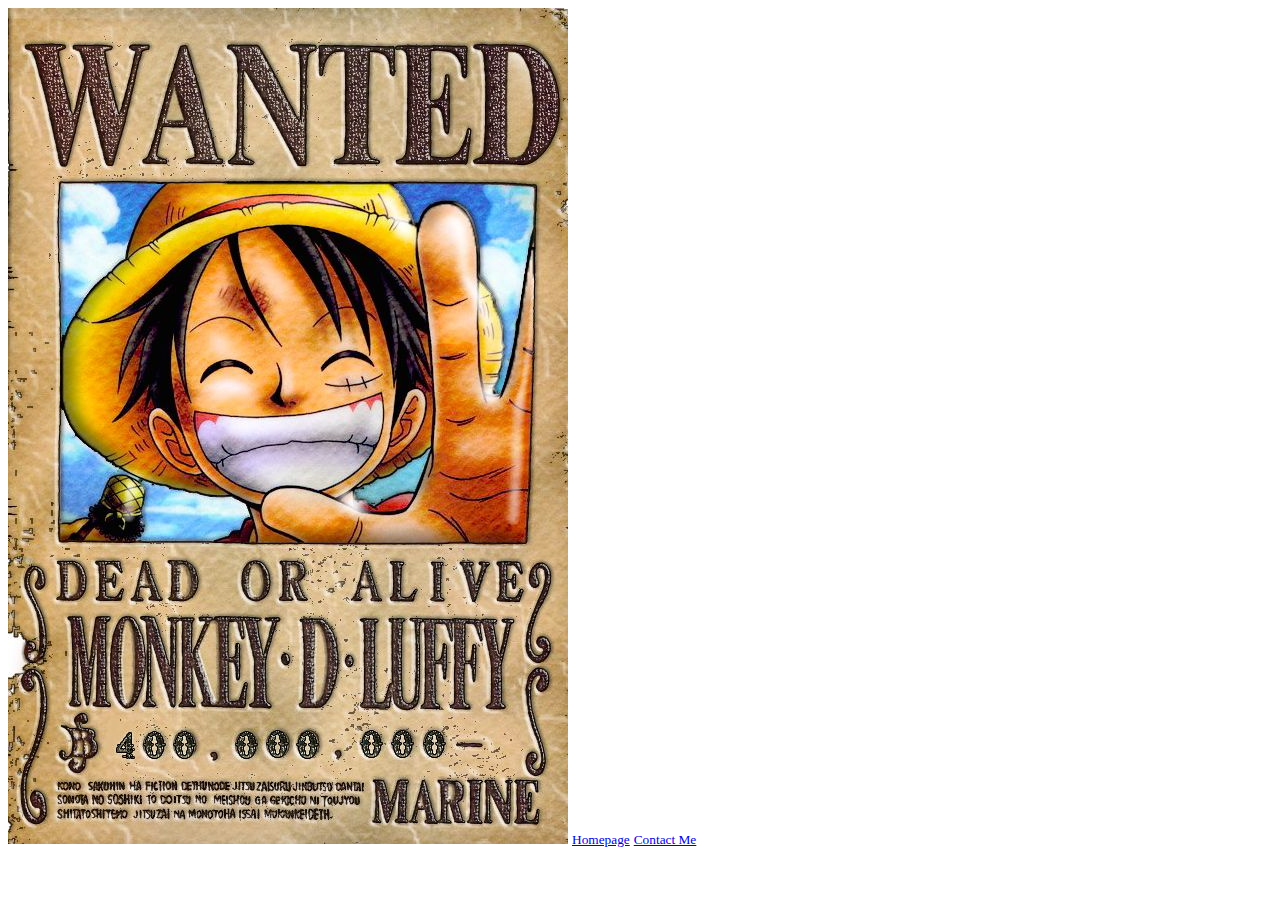
==== photo.html @ 7997e14b "Added structure and text" ====
<!DOCTYPE html>
<html lang="en">
<head>
    <meta charset="UTF-8">
    <meta name="viewport" content="width=device-width, initial-scale=1.0">
    <link rel="stylesheet" href="style.css">   
    <title>Document</title>
</head>
<body>
    <img src="src/luffy.jpg">
    <small><a href="index.html">Homepage</a></small>
    <small><a href="contact.html">Contact Me</a></small>
</body>
</html>
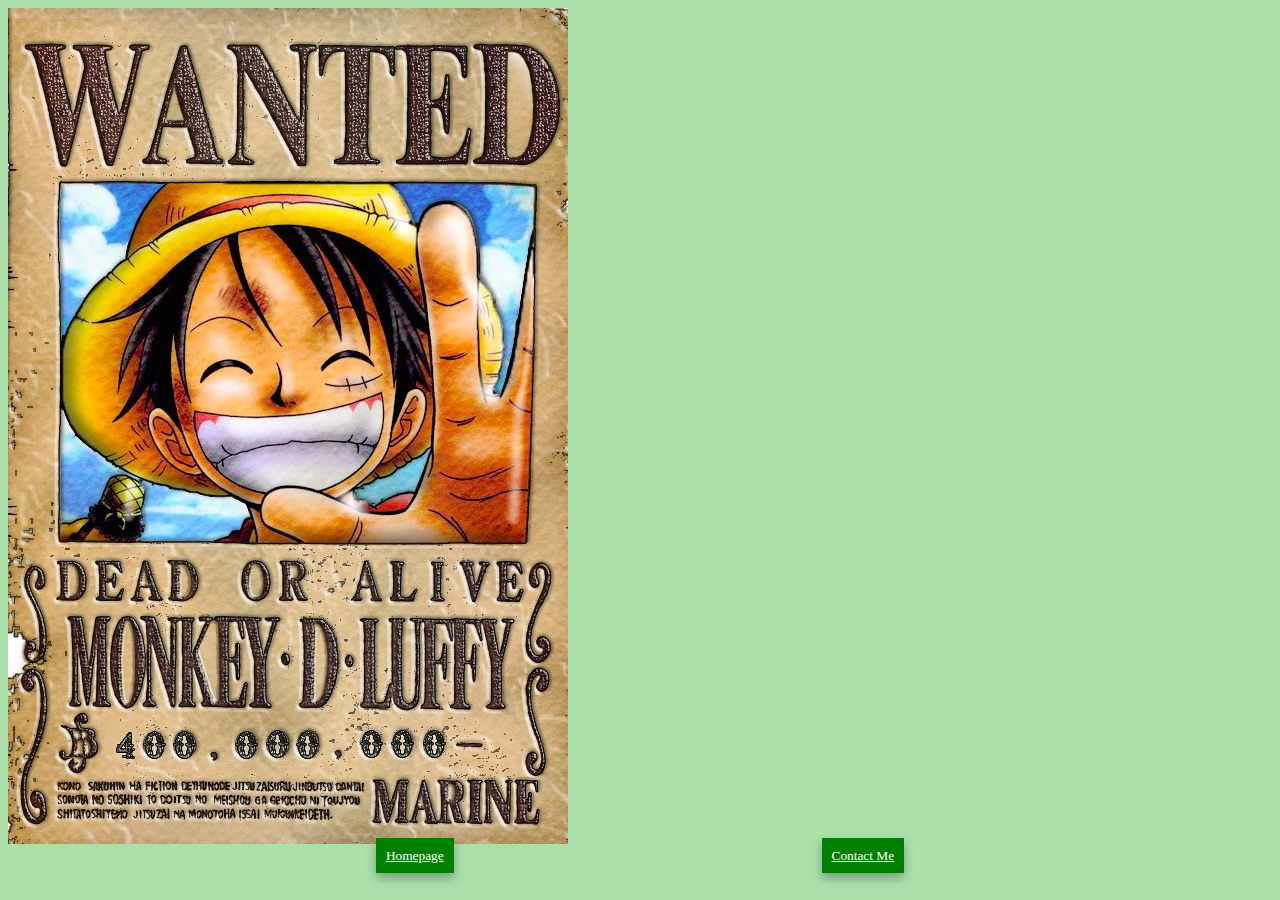
==== commit 52e96f84: "Added CSS" ====
--- a/photo.html
+++ b/photo.html
@@ -3,12 +3,14 @@
 <head>
     <meta charset="UTF-8">
     <meta name="viewport" content="width=device-width, initial-scale=1.0">
-    <link rel="stylesheet" href="style.css">   
+    <link rel="stylesheet" href="src/style.css">   
     <title>Document</title>
 </head>
 <body>
     <img src="src/luffy.jpg">
-    <small><a href="index.html">Homepage</a></small>
-    <small><a href="contact.html">Contact Me</a></small>
+    <div class="navigation-links">
+    <small><a href="index.html" class="homepage-link">Homepage</a></small>
+    <small><a href="contact.html" class="contact-link">Contact Me</a></small>
+    </div>
 </body>
 </html>--- a/src/style.css
+++ b/src/style.css
@@ -0,0 +1,28 @@
+body {
+    background-color: rgb(171, 224, 171);
+}
+.navigation-links {
+    display: flex;
+    justify-content: space-evenly;
+}
+
+.homepage-link{
+    background: green;
+    box-shadow: 0 5px 10px rgba(0, 0, 0, 0.3);
+    padding: 10px;
+    color: white;
+}
+
+.contact-link {
+    background: green;
+    box-shadow: 0 5px 10px rgba(0, 0, 0, 0.3);
+    padding: 10px;
+    color: white;
+}
+
+.photo-link {
+    background: green;
+    box-shadow: 0 5px 10px rgba(0, 0, 0, 0.3);
+    padding: 10px;
+    color: white;
+}
